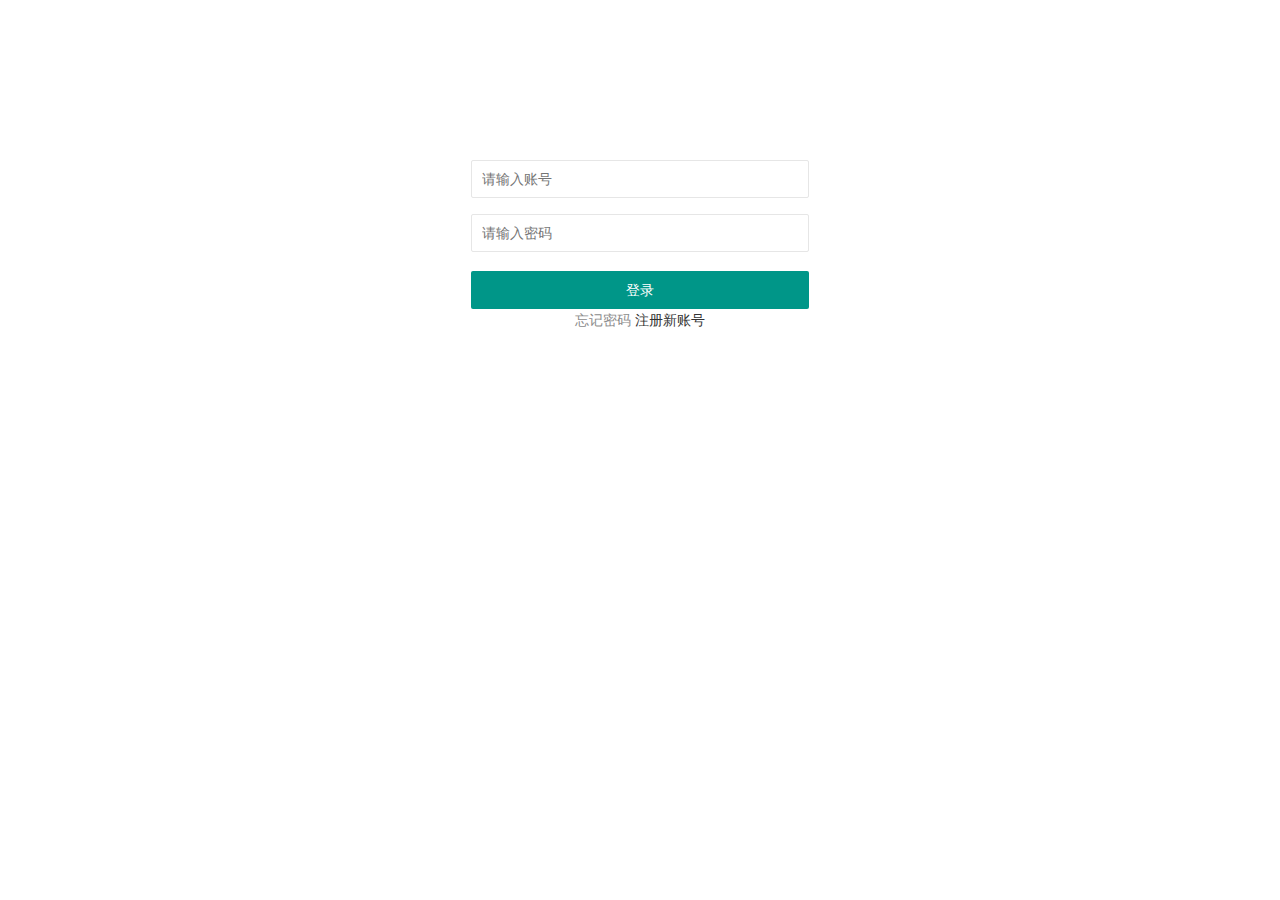
==== login.html @ 696706f9 "第一次" ====
<!DOCTYPE html>
<html>

	<head>
		<meta charset="UTF-8">
		<meta http-equiv="Content-Type" content="text/html; charset=utf-8" />
		<meta name="viewport" content="width=device-width, initial-scale=1.0" />
		<title>登录</title>
		<link rel="stylesheet" type="text/css" href="layui/css/layui.css" />
		<style type="text/css">
			.myform{
				width: 1124px;
				height: auto;
				margin:10rem auto;
				text-align: center;
			}
			.myform input{
				margin:1rem auto 0.2rem;
				width: 30%;
			}
			.forter{
				text-align: center;				
			}
			.forter span{
				color:#8C8C8C
			}
			@media screen and (max-width:970px) {
				.myform{
					width: 100%;
				}
				.myform input{
					width: 70%;
				}
			}
		</style>
	</head>

	<body>
		<div class="myform">
			<form action="" method="post" class="layui-row">
				<input type="text" name="" class="layui-input" placeholder="请输入账号" />
				<input type="password" name="" class="layui-input" placeholder="请输入密码" />
				<input type="submit" class="layui-btn mybtn" value="登录"/>
			</form>
			<div class="forter">
				<span>忘记密码</span>
				<a href="register.html">注册新账号</a>
			</div>			
		</div>				
	</body>
	<script type="text/javascript" src="js/jquery.min.js"></script>
	<!--<script type="text/javascript" src="layui/layui.js"></script>-->
	<script type="text/javascript">
		function go(){
			window.history.back(); 
		}
	</script>
</html>
---- layui/css/layui.css ----
/** layui-v2.2.5 MIT License By https://www.layui.com */
 .layui-inline,img{display:inline-block;vertical-align:middle}h1,h2,h3,h4,h5,h6{font-weight:400}.layui-edge,.layui-header,.layui-inline,.layui-main{position:relative}.layui-btn,.layui-edge,.layui-inline,img{vertical-align:middle}.layui-btn,.layui-disabled,.layui-icon,.layui-unselect{-webkit-user-select:none;-ms-user-select:none;-moz-user-select:none}blockquote,body,button,dd,div,dl,dt,form,h1,h2,h3,h4,h5,h6,input,li,ol,p,pre,td,textarea,th,ul{margin:0;padding:0;-webkit-tap-highlight-color:rgba(0,0,0,0)}a:active,a:hover{outline:0}img{border:none}li{list-style:none}table{border-collapse:collapse;border-spacing:0}h4,h5,h6{font-size:100%}button,input,optgroup,option,select,textarea{font-family:inherit;font-size:inherit;font-style:inherit;font-weight:inherit;outline:0}pre{white-space:pre-wrap;white-space:-moz-pre-wrap;white-space:-pre-wrap;white-space:-o-pre-wrap;word-wrap:break-word}body{line-height:24px;font:14px Helvetica Neue,Helvetica,PingFang SC,\5FAE\8F6F\96C5\9ED1,Tahoma,Arial,sans-serif}hr{height:1px;margin:10px 0;border:0;clear:both}a{color:#333;text-decoration:none}a:hover{color:#777}a cite{font-style:normal;*cursor:pointer}.layui-border-box,.layui-border-box *{box-sizing:border-box}.layui-box,.layui-box *{box-sizing:content-box}.layui-clear{clear:both;*zoom:1}.layui-clear:after{content:'\20';clear:both;*zoom:1;display:block;height:0}.layui-inline{*display:inline;*zoom:1}.layui-edge{display:inline-block;width:0;height:0;border-width:6px;border-style:dashed;border-color:transparent;overflow:hidden}.layui-edge-top{top:-4px;border-bottom-color:#999;border-bottom-style:solid}.layui-edge-right{border-left-color:#999;border-left-style:solid}.layui-edge-bottom{top:2px;border-top-color:#999;border-top-style:solid}.layui-edge-left{border-right-color:#999;border-right-style:solid}.layui-elip{text-overflow:ellipsis;overflow:hidden;white-space:nowrap}.layui-disabled,.layui-disabled:hover{color:#d2d2d2!important;cursor:not-allowed!important}.layui-circle{border-radius:100%}.layui-show{display:block!important}.layui-hide{display:none!important}@font-face{font-family:layui-icon;src:url(../font/iconfont.eot?v=220);src:url(../font/iconfont.eot?v=220#iefix) format('embedded-opentype'),url(../font/iconfont.svg?v=220#iconfont) format('svg'),url(../font/iconfont.woff?v=220) format('woff'),url(../font/iconfont.ttf?v=220) format('truetype')}.layui-icon{font-family:layui-icon!important;font-size:16px;font-style:normal;-webkit-font-smoothing:antialiased;-moz-osx-font-smoothing:grayscale}.layui-icon-duihua:before{content:"\e611"}.layui-icon-shezhi:before{content:"\e614"}.layui-icon-yinshenim:before{content:"\e60f"}.layui-icon-search:before{content:"\e615"}.layui-icon-fenxiang1:before{content:"\e641"}.layui-icon-shezhi1:before{content:"\e620"}.layui-icon-yinqing:before{content:"\e628"}.layui-icon-yuejuancuohao:before{content:"\1006"}.layui-icon-cuo:before{content:"\1007"}.layui-icon-baobiao:before{content:"\e629"}.layui-icon-star:before{content:"\e600"}.layui-icon-yuandian:before{content:"\e617"}.layui-icon-chat:before{content:"\e606"}.layui-icon-logo:before{content:"\e609"}.layui-icon-list:before{content:"\e60a"}.layui-icon-tubiao:before{content:"\e62c"}.layui-icon-right:before{content:"\1005"}.layui-icon-huanfu2:before{content:"\e61b"}.layui-icon-On-line:before{content:"\e610"}.layui-icon-biaoge:before{content:"\e62d"}.layui-icon-youyou:before{content:"\e602"}.layui-icon-zuozuo:before{content:"\e603"}.layui-icon-cart-simple:before{content:"\e698"}.layui-icon-cry:before{content:"\e69c"}.layui-icon-smile:before{content:"\e6af"}.layui-icon-survey:before{content:"\e6b2"}.layui-icon-tree:before{content:"\e62e"}.layui-icon-iconfont17:before{content:"\e62f"}.layui-icon-tianjia:before{content:"\e61f"}.layui-icon-xiazai:before{content:"\e601"}.layui-icon-xuanzemoban48:before{content:"\e630"}.layui-icon-gongju:before{content:"\e631"}.layui-icon-face-surprised:before{content:"\e664"}.layui-icon-bianji:before{content:"\e642"}.layui-icon-speaker:before{content:"\e645"}.layui-icon-xiangxia:before{content:"\e61a"}.layui-icon-wenjian:before{content:"\e621"}.layui-icon-layouts:before{content:"\e632"}.layui-icon-duigou:before{content:"\e618"}.layui-icon-tianjia1:before{content:"\e608"}.layui-icon-yaoyaozhibofanye:before{content:"\e633"}.layui-icon-read:before{content:"\e705"}.layui-icon-404:before{content:"\e61c"}.layui-icon-lunbozutu:before{content:"\e634"}.layui-icon-help:before{content:"\e607"}.layui-icon-daima1:before{content:"\e635"}.layui-icon-jinshui:before{content:"\e636"}.layui-icon-find-fill:before{content:"\e670"}.layui-icon-about:before{content:"\e60b"}.layui-icon-location:before{content:"\e715"}.layui-icon-xiangshang:before{content:"\e619"}.layui-icon-pause:before{content:"\e651"}.layui-icon-riqi:before{content:"\e637"}.layui-icon-uploadfile:before{content:"\e61d"}.layui-icon-delete:before{content:"\e640"}.layui-icon-play:before{content:"\e652"}.layui-icon-top:before{content:"\e604"}.layui-icon-haoyouqingqiu:before{content:"\e612"}.layui-icon-weibiaoti1:before{content:"\e605"}.layui-icon-chuangkou:before{content:"\e638"}.layui-icon-comiisbiaoqing:before{content:"\e60c"}.layui-icon-zhengque:before{content:"\e616"}.layui-icon-dollar:before{content:"\e659"}.layui-icon-iconfontwodehaoyou:before{content:"\e613"}.layui-icon-wenjianxiazai:before{content:"\e61e"}.layui-icon-tupian:before{content:"\e60d"}.layui-icon-lianjie:before{content:"\e64c"}.layui-icon-diamond:before{content:"\e735"}.layui-icon-jilu:before{content:"\e60e"}.layui-icon-liucheng:before{content:"\e622"}.layui-icon-fontstrikethrough:before{content:"\e64f"}.layui-icon-unlink:before{content:"\e64d"}.layui-icon-bianjiwenzi:before{content:"\e639"}.layui-icon-sanjiao:before{content:"\e623"}.layui-icon-danxuankuanghouxuan:before{content:"\e63f"}.layui-icon-danxuankuangxuanzhong:before{content:"\e643"}.layui-icon-juzhongduiqi:before{content:"\e647"}.layui-icon-youduiqi:before{content:"\e648"}.layui-icon-zuoduiqi:before{content:"\e649"}.layui-icon-gongsisvgtubiaozongji22:before{content:"\e626"}.layui-icon-gongsisvgtubiaozongji23:before{content:"\e627"}.layui-icon-refresh-2:before{content:"\1002"}.layui-icon-loading-1:before{content:"\e63e"}.layui-icon-return:before{content:"\e65c"}.layui-icon-jiacu:before{content:"\e62b"}.layui-icon-uploading:before{content:"\e67c"}.layui-icon-liaotianduihuaimgoutong:before{content:"\e63a"}.layui-icon-video:before{content:"\e6ed"}.layui-icon-headset:before{content:"\e6fc"}.layui-icon-wenjianjiafan:before{content:"\e624"}.layui-icon-shouji:before{content:"\e63b"}.layui-icon-tianjia2:before{content:"\e654"}.layui-icon-wenjianjia:before{content:"\e7a0"}.layui-icon-biaoqing:before{content:"\e650"}.layui-icon-html:before{content:"\e64b"}.layui-icon-biaodan:before{content:"\e63c"}.layui-icon-cart:before{content:"\e657"}.layui-icon-camera-fill:before{content:"\e65d"}.layui-icon-25:before{content:"\e62a"}.layui-icon-emwdaima:before{content:"\e64e"}.layui-icon-fire:before{content:"\e756"}.layui-icon-set:before{content:"\e716"}.layui-icon-zitixiahuaxian:before{content:"\e646"}.layui-icon-sanjiao1:before{content:"\e625"}.layui-icon-tips:before{content:"\e702"}.layui-icon-tupian-copy-copy:before{content:"\e64a"}.layui-icon-more-vertical:before{content:"\e671"}.layui-icon-zhuti2:before{content:"\e66c"}.layui-icon-loading:before{content:"\e63d"}.layui-icon-xieti:before{content:"\e644"}.layui-icon-refresh-1:before{content:"\e666"}.layui-icon-rmb:before{content:"\e65e"}.layui-icon-home:before{content:"\e68e"}.layui-icon-user:before{content:"\e770"}.layui-icon-notice:before{content:"\e667"}.layui-icon-voice:before{content:"\e688"}.layui-icon-download:before{content:"\e681"}.layui-icon-snowflake:before{content:"\e6b1"}.layui-icon-yemian1:before{content:"\e655"}.layui-icon-template:before{content:"\e663"}.layui-icon-auz:before{content:"\e672"}.layui-icon-console:before{content:"\e665"}.layui-icon-app:before{content:"\e653"}.layui-icon-xiayiye:before{content:"\e65a"}.layui-icon-website:before{content:"\e7ae"}.layui-icon-xiayiye1:before{content:"\e65b"}.layui-icon-component:before{content:"\e857"}.layui-icon-more:before{content:"\e65f"}.layui-icon-shrink-right:before{content:"\e668"}.layui-icon-spread-left:before{content:"\e66b"}.layui-icon-camera:before{content:"\e660"}.layui-icon-note:before{content:"\e66e"}.layui-icon-refresh:before{content:"\e669"}.layui-icon-nv:before{content:"\e661"}.layui-icon-nan:before{content:"\e662"}.layui-icon-senior:before{content:"\e674"}.layui-icon-theme:before{content:"\e66a"}.layui-icon-tread:before{content:"\e6c5"}.layui-icon-praise:before{content:"\e6c6"}.layui-icon-star-fill:before{content:"\e658"}.layui-icon-template-1:before{content:"\e656"}.layui-icon-loading-2:before{content:"\e66d"}.layui-main{width:1140px;margin:0 auto}.layui-header{z-index:1000;height:60px}.layui-header a:hover{transition:all .5s;-webkit-transition:all .5s}.layui-side{position:fixed;top:0;bottom:0;z-index:999;width:200px;overflow-x:hidden}.layui-side-scroll{width:220px;height:100%;overflow-x:hidden}.layui-body{position:absolute;left:200px;right:0;top:0;bottom:0;z-index:998;width:auto;overflow:hidden;overflow-y:auto;box-sizing:border-box}.layui-layout-body{overflow:hidden}.layui-layout-admin .layui-header{background-color:#23262E}.layui-layout-admin .layui-side{top:60px;width:200px;overflow-x:hidden}.layui-layout-admin .layui-body{top:60px;bottom:44px}.layui-layout-admin .layui-main{width:auto;margin:0 15px}.layui-layout-admin .layui-footer{position:fixed;left:200px;right:0;bottom:0;height:44px;line-height:44px;padding:0 15px;background-color:#eee}.layui-layout-admin .layui-logo{position:absolute;left:0;top:0;width:200px;height:100%;line-height:60px;text-align:center;color:#009688;font-size:16px}.layui-layout-admin .layui-header .layui-nav{background:0 0}.layui-layout-left{position:absolute!important;left:200px;top:0}.layui-layout-right{position:absolute!important;right:0;top:0}.layui-container{position:relative;margin:0 auto;padding:0 15px;box-sizing:border-box}.layui-fluid{position:relative;margin:0 auto;padding:0 15px}.layui-row:after,.layui-row:before{content:'';display:block;clear:both}.layui-col-lg1,.layui-col-lg10,.layui-col-lg11,.layui-col-lg12,.layui-col-lg2,.layui-col-lg3,.layui-col-lg4,.layui-col-lg5,.layui-col-lg6,.layui-col-lg7,.layui-col-lg8,.layui-col-lg9,.layui-col-md1,.layui-col-md10,.layui-col-md11,.layui-col-md12,.layui-col-md2,.layui-col-md3,.layui-col-md4,.layui-col-md5,.layui-col-md6,.layui-col-md7,.layui-col-md8,.layui-col-md9,.layui-col-sm1,.layui-col-sm10,.layui-col-sm11,.layui-col-sm12,.layui-col-sm2,.layui-col-sm3,.layui-col-sm4,.layui-col-sm5,.layui-col-sm6,.layui-col-sm7,.layui-col-sm8,.layui-col-sm9,.layui-col-xs1,.layui-col-xs10,.layui-col-xs11,.layui-col-xs12,.layui-col-xs2,.layui-col-xs3,.layui-col-xs4,.layui-col-xs5,.layui-col-xs6,.layui-col-xs7,.layui-col-xs8,.layui-col-xs9{position:relative;display:block;box-sizing:border-box}.layui-col-xs1,.layui-col-xs10,.layui-col-xs11,.layui-col-xs12,.layui-col-xs2,.layui-col-xs3,.layui-col-xs4,.layui-col-xs5,.layui-col-xs6,.layui-col-xs7,.layui-col-xs8,.layui-col-xs9{float:left}.layui-col-xs1{width:8.33333333%}.layui-col-xs2{width:16.66666667%}.layui-col-xs3{width:25%}.layui-col-xs4{width:33.33333333%}.layui-col-xs5{width:41.66666667%}.layui-col-xs6{width:50%}.layui-col-xs7{width:58.33333333%}.layui-col-xs8{width:66.66666667%}.layui-col-xs9{width:75%}.layui-col-xs10{width:83.33333333%}.layui-col-xs11{width:91.66666667%}.layui-col-xs12{width:100%}.layui-col-xs-offset1{margin-left:8.33333333%}.layui-col-xs-offset2{margin-left:16.66666667%}.layui-col-xs-offset3{margin-left:25%}.layui-col-xs-offset4{margin-left:33.33333333%}.layui-col-xs-offset5{margin-left:41.66666667%}.layui-col-xs-offset6{margin-left:50%}.layui-col-xs-offset7{margin-left:58.33333333%}.layui-col-xs-offset8{margin-left:66.66666667%}.layui-col-xs-offset9{margin-left:75%}.layui-col-xs-offset10{margin-left:83.33333333%}.layui-col-xs-offset11{margin-left:91.66666667%}.layui-col-xs-offset12{margin-left:100%}@media screen and (max-width:768px){.layui-hide-xs{display:none!important}.layui-show-xs-block{display:block!important}.layui-show-xs-inline{display:inline!important}.layui-show-xs-inline-block{display:inline-block!important}}@media screen and (min-width:768px){.layui-container{width:750px}.layui-hide-sm{display:none!important}.layui-show-sm-block{display:block!important}.layui-show-sm-inline{display:inline!important}.layui-show-sm-inline-block{display:inline-block!important}.layui-col-sm1,.layui-col-sm10,.layui-col-sm11,.layui-col-sm12,.layui-col-sm2,.layui-col-sm3,.layui-col-sm4,.layui-col-sm5,.layui-col-sm6,.layui-col-sm7,.layui-col-sm8,.layui-col-sm9{float:left}.layui-col-sm1{width:8.33333333%}.layui-col-sm2{width:16.66666667%}.layui-col-sm3{width:25%}.layui-col-sm4{width:33.33333333%}.layui-col-sm5{width:41.66666667%}.layui-col-sm6{width:50%}.layui-col-sm7{width:58.33333333%}.layui-col-sm8{width:66.66666667%}.layui-col-sm9{width:75%}.layui-col-sm10{width:83.33333333%}.layui-col-sm11{width:91.66666667%}.layui-col-sm12{width:100%}.layui-col-sm-offset1{margin-left:8.33333333%}.layui-col-sm-offset2{margin-left:16.66666667%}.layui-col-sm-offset3{margin-left:25%}.layui-col-sm-offset4{margin-left:33.33333333%}.layui-col-sm-offset5{margin-left:41.66666667%}.layui-col-sm-offset6{margin-left:50%}.layui-col-sm-offset7{margin-left:58.33333333%}.layui-col-sm-offset8{margin-left:66.66666667%}.layui-col-sm-offset9{margin-left:75%}.layui-col-sm-offset10{margin-left:83.33333333%}.layui-col-sm-offset11{margin-left:91.66666667%}.layui-col-sm-offset12{margin-left:100%}}@media screen and (min-width:992px){.layui-container{width:970px}.layui-hide-md{display:none!important}.layui-show-md-block{display:block!important}.layui-show-md-inline{display:inline!important}.layui-show-md-inline-block{display:inline-block!important}.layui-col-md1,.layui-col-md10,.layui-col-md11,.layui-col-md12,.layui-col-md2,.layui-col-md3,.layui-col-md4,.layui-col-md5,.layui-col-md6,.layui-col-md7,.layui-col-md8,.layui-col-md9{float:left}.layui-col-md1{width:8.33333333%}.layui-col-md2{width:16.66666667%}.layui-col-md3{width:25%}.layui-col-md4{width:33.33333333%}.layui-col-md5{width:41.66666667%}.layui-col-md6{width:50%}.layui-col-md7{width:58.33333333%}.layui-col-md8{width:66.66666667%}.layui-col-md9{width:75%}.layui-col-md10{width:83.33333333%}.layui-col-md11{width:91.66666667%}.layui-col-md12{width:100%}.layui-col-md-offset1{margin-left:8.33333333%}.layui-col-md-offset2{margin-left:16.66666667%}.layui-col-md-offset3{margin-left:25%}.layui-col-md-offset4{margin-left:33.33333333%}.layui-col-md-offset5{margin-left:41.66666667%}.layui-col-md-offset6{margin-left:50%}.layui-col-md-offset7{margin-left:58.33333333%}.layui-col-md-offset8{margin-left:66.66666667%}.layui-col-md-offset9{margin-left:75%}.layui-col-md-offset10{margin-left:83.33333333%}.layui-col-md-offset11{margin-left:91.66666667%}.layui-col-md-offset12{margin-left:100%}}@media screen and (min-width:1200px){.layui-container{width:1170px}.layui-hide-lg{display:none!important}.layui-show-lg-block{display:block!important}.layui-show-lg-inline{display:inline!important}.layui-show-lg-inline-block{display:inline-block!important}.layui-col-lg1,.layui-col-lg10,.layui-col-lg11,.layui-col-lg12,.layui-col-lg2,.layui-col-lg3,.layui-col-lg4,.layui-col-lg5,.layui-col-lg6,.layui-col-lg7,.layui-col-lg8,.layui-col-lg9{float:left}.layui-col-lg1{width:8.33333333%}.layui-col-lg2{width:16.66666667%}.layui-col-lg3{width:25%}.layui-col-lg4{width:33.33333333%}.layui-col-lg5{width:41.66666667%}.layui-col-lg6{width:50%}.layui-col-lg7{width:58.33333333%}.layui-col-lg8{width:66.66666667%}.layui-col-lg9{width:75%}.layui-col-lg10{width:83.33333333%}.layui-col-lg11{width:91.66666667%}.layui-col-lg12{width:100%}.layui-col-lg-offset1{margin-left:8.33333333%}.layui-col-lg-offset2{margin-left:16.66666667%}.layui-col-lg-offset3{margin-left:25%}.layui-col-lg-offset4{margin-left:33.33333333%}.layui-col-lg-offset5{margin-left:41.66666667%}.layui-col-lg-offset6{margin-left:50%}.layui-col-lg-offset7{margin-left:58.33333333%}.layui-col-lg-offset8{margin-left:66.66666667%}.layui-col-lg-offset9{margin-left:75%}.layui-col-lg-offset10{margin-left:83.33333333%}.layui-col-lg-offset11{margin-left:91.66666667%}.layui-col-lg-offset12{margin-left:100%}}.layui-col-space1{margin:-.5px}.layui-col-space1>*{padding:.5px}.layui-col-space3{margin:-1.5px}.layui-col-space3>*{padding:1.5px}.layui-col-space5{margin:-2.5px}.layui-col-space5>*{padding:2.5px}.layui-col-space8{margin:-3.5px}.layui-col-space8>*{padding:3.5px}.layui-col-space10{margin:-5px}.layui-col-space10>*{padding:5px}.layui-col-space12{margin:-6px}.layui-col-space12>*{padding:6px}.layui-col-space15{margin:-7.5px}.layui-col-space15>*{padding:7.5px}.layui-col-space18{margin:-9px}.layui-col-space18>*{padding:9px}.layui-col-space20{margin:-10px}.layui-col-space20>*{padding:10px}.layui-col-space22{margin:-11px}.layui-col-space22>*{padding:11px}.layui-col-space25{margin:-12.5px}.layui-col-space25>*{padding:12.5px}.layui-col-space30{margin:-15px}.layui-col-space30>*{padding:15px}.layui-btn,.layui-input,.layui-select,.layui-textarea,.layui-upload-button{outline:0;-webkit-appearance:none;transition:all .3s;-webkit-transition:all .3s;box-sizing:border-box}.layui-elem-quote{margin-bottom:10px;padding:15px;line-height:22px;border-left:5px solid #009688;border-radius:0 2px 2px 0;background-color:#f2f2f2}.layui-quote-nm{border-style:solid;border-width:1px 1px 1px 5px;background:0 0}.layui-elem-field{margin-bottom:10px;padding:0;border-width:1px;border-style:solid}.layui-elem-field legend{margin-left:20px;padding:0 10px;font-size:20px;font-weight:300}.layui-field-title{margin:10px 0 20px;border-width:1px 0 0}.layui-field-box{padding:10px 15px}.layui-field-title .layui-field-box{padding:10px 0}.layui-progress{position:relative;height:6px;border-radius:20px;background-color:#e2e2e2}.layui-progress-bar{position:absolute;left:0;top:0;width:0;max-width:100%;height:6px;border-radius:20px;text-align:right;background-color:#5FB878;transition:all .3s;-webkit-transition:all .3s}.layui-progress-big,.layui-progress-big .layui-progress-bar{height:18px;line-height:18px}.layui-progress-text{position:relative;top:-20px;line-height:18px;font-size:12px;color:#666}.layui-progress-big .layui-progress-text{position:static;padding:0 10px;color:#fff}.layui-collapse{border-width:1px;border-style:solid;border-radius:2px}.layui-colla-content,.layui-colla-item{border-top-width:1px;border-top-style:solid}.layui-colla-item:first-child{border-top:none}.layui-colla-title{position:relative;height:42px;line-height:42px;padding:0 15px 0 35px;color:#333;background-color:#f2f2f2;cursor:pointer;font-size:14px}.layui-colla-content{display:none;padding:10px 15px;line-height:22px;color:#666}.layui-colla-icon{position:absolute;left:15px;top:0;font-size:14px}.layui-card-body,.layui-card-header,.layui-form-label,.layui-form-mid,.layui-form-select,.layui-input-block,.layui-input-inline,.layui-textarea{position:relative}.layui-card{margin-bottom:15px;border-radius:2px;background-color:#fff;box-shadow:0 1px 2px 0 rgba(0,0,0,.05)}.layui-card:last-child{margin-bottom:0}.layui-card-header{height:42px;line-height:42px;padding:0 15px;border-bottom:1px solid #f6f6f6;color:#333;border-radius:2px 2px 0 0;font-size:14px}.layui-bg-black,.layui-bg-blue,.layui-bg-cyan,.layui-bg-green,.layui-bg-orange,.layui-bg-red{color:#fff!important}.layui-card-body{padding:10px 15px;line-height:24px}.layui-card-body .layui-table{margin:5px 0}.layui-card .layui-tab{margin:0}.layui-panel-window{position:relative;padding:15px;border-radius:0;border-top:5px solid #E6E6E6;background-color:#fff}.layui-bg-red{background-color:#FF5722!important}.layui-bg-orange{background-color:#FFB800!important}.layui-bg-green{background-color:#009688!important}.layui-bg-cyan{background-color:#2F4056!important}.layui-bg-blue{background-color:#1E9FFF!important}.layui-bg-black{background-color:#393D49!important}.layui-bg-gray{background-color:#eee!important;color:#666!important}.layui-badge-rim,.layui-colla-content,.layui-colla-item,.layui-collapse,.layui-elem-field,.layui-form-pane .layui-form-item[pane],.layui-form-pane .layui-form-label,.layui-input,.layui-layedit,.layui-layedit-tool,.layui-quote-nm,.layui-select,.layui-tab-bar,.layui-tab-card,.layui-tab-title,.layui-tab-title .layui-this:after,.layui-textarea{border-color:#e6e6e6}.layui-timeline-item:before,hr{background-color:#e6e6e6}.layui-text{line-height:22px;font-size:14px;color:#666}.layui-text h1,.layui-text h2,.layui-text h3{font-weight:500;color:#333}.layui-text h1{font-size:30px}.layui-text h2{font-size:24px}.layui-text h3{font-size:18px}.layui-text a:not(.layui-btn){color:#01AAED}.layui-text a:not(.layui-btn):hover{text-decoration:underline}.layui-text ul{padding:5px 0 5px 15px}.layui-text ul li{margin-top:5px;list-style-type:disc}.layui-text em,.layui-word-aux{color:#999!important;padding:0 5px!important}.layui-btn{display:inline-block;height:38px;line-height:38px;padding:0 18px;background-color:#009688;color:#fff;white-space:nowrap;text-align:center;font-size:14px;border:none;border-radius:2px;cursor:pointer}.layui-btn:hover{opacity:.8;filter:alpha(opacity=80);color:#fff}.layui-btn:active{opacity:1;filter:alpha(opacity=100)}.layui-btn+.layui-btn{margin-left:10px}.layui-btn-container{font-size:0}.layui-btn-container .layui-btn{margin-right:10px;margin-bottom:10px}.layui-btn-container .layui-btn+.layui-btn{margin-left:0}.layui-table .layui-btn-container .layui-btn{margin-bottom:9px}.layui-btn-radius{border-radius:100px}.layui-btn .layui-icon{margin-right:3px;font-size:18px;vertical-align:bottom;vertical-align:middle\9}.layui-btn-primary{border:1px solid #C9C9C9;background-color:#fff;color:#555}.layui-btn-primary:hover{border-color:#009688;color:#333}.layui-btn-normal{background-color:#1E9FFF}.layui-btn-warm{background-color:#FFB800}.layui-btn-danger{background-color:#FF5722}.layui-btn-disabled,.layui-btn-disabled:active,.layui-btn-disabled:hover{border:1px solid #e6e6e6;background-color:#FBFBFB;color:#C9C9C9;cursor:not-allowed;opacity:1}.layui-btn-lg{height:44px;line-height:44px;padding:0 25px;font-size:16px}.layui-btn-sm{height:30px;line-height:30px;padding:0 10px;font-size:12px}.layui-btn-sm i{font-size:16px!important}.layui-btn-xs{height:22px;line-height:22px;padding:0 5px;font-size:12px}.layui-btn-xs i{font-size:14px!important}.layui-btn-group{display:inline-block;vertical-align:middle;font-size:0}.layui-btn-group .layui-btn{margin-left:0!important;margin-right:0!important;border-left:1px solid rgba(255,255,255,.5);border-radius:0}.layui-btn-group .layui-btn-primary{border-left:none}.layui-btn-group .layui-btn-primary:hover{border-color:#C9C9C9;color:#009688}.layui-btn-group .layui-btn:first-child{border-left:none;border-radius:2px 0 0 2px}.layui-btn-group .layui-btn-primary:first-child{border-left:1px solid #c9c9c9}.layui-btn-group .layui-btn:last-child{border-radius:0 2px 2px 0}.layui-btn-group .layui-btn+.layui-btn{margin-left:0}.layui-btn-group+.layui-btn-group{margin-left:10px}.layui-btn-fluid{width:100%}.layui-input,.layui-select,.layui-textarea{height:38px;line-height:1.3;line-height:38px\9;border-width:1px;border-style:solid;background-color:#fff;border-radius:2px}.layui-input::-webkit-input-placeholder,.layui-select::-webkit-input-placeholder,.layui-textarea::-webkit-input-placeholder{line-height:1.3}.layui-input,.layui-textarea{display:block;width:100%;padding-left:10px}.layui-input:hover,.layui-textarea:hover{border-color:#D2D2D2!important}.layui-input:focus,.layui-textarea:focus{border-color:#C9C9C9!important}.layui-textarea{min-height:100px;height:auto;line-height:20px;padding:6px 10px;resize:vertical}.layui-select{padding:0 10px}.layui-form input[type=checkbox],.layui-form input[type=radio],.layui-form select{display:none}.layui-form [lay-ignore]{display:initial}.layui-form-item{margin-bottom:15px;clear:both;*zoom:1}.layui-form-item:after{content:'\20';clear:both;*zoom:1;display:block;height:0}.layui-form-label{float:left;display:block;padding:9px 15px;width:80px;font-weight:400;line-height:20px;text-align:right}.layui-form-label-col{display:block;float:none;padding:9px 0;line-height:20px;text-align:left}.layui-form-item .layui-inline{margin-bottom:5px;margin-right:10px}.layui-input-block{margin-left:110px;min-height:36px}.layui-input-inline{display:inline-block;vertical-align:middle}.layui-form-item .layui-input-inline{float:left;width:190px;margin-right:10px}.layui-form-text .layui-input-inline{width:auto}.layui-form-mid{float:left;display:block;padding:9px 0!important;line-height:20px;margin-right:10px}.layui-form-danger+.layui-form-select .layui-input,.layui-form-danger:focus{border-color:#FF5722!important}.layui-form-select .layui-input{padding-right:30px;cursor:pointer}.layui-form-select .layui-edge{position:absolute;right:10px;top:50%;margin-top:-3px;cursor:pointer;border-width:6px;border-top-color:#c2c2c2;border-top-style:solid;transition:all .3s;-webkit-transition:all .3s}.layui-form-select dl{display:none;position:absolute;left:0;top:42px;padding:5px 0;z-index:999;min-width:100%;border:1px solid #d2d2d2;max-height:300px;overflow-y:auto;background-color:#fff;border-radius:2px;box-shadow:0 2px 4px rgba(0,0,0,.12);box-sizing:border-box}.layui-form-select dl dd,.layui-form-select dl dt{padding:0 10px;line-height:36px;white-space:nowrap;overflow:hidden;text-overflow:ellipsis}.layui-form-select dl dt{font-size:12px;color:#999}.layui-form-select dl dd{cursor:pointer}.layui-form-select dl dd:hover{background-color:#f2f2f2}.layui-form-select .layui-select-group dd{padding-left:20px}.layui-form-select dl dd.layui-select-tips{padding-left:10px!important;color:#999}.layui-form-select dl dd.layui-this{background-color:#5FB878;color:#fff}.layui-form-checkbox,.layui-form-select dl dd.layui-disabled{background-color:#fff}.layui-form-selected dl{display:block}.layui-form-checkbox,.layui-form-checkbox *,.layui-form-switch{display:inline-block;vertical-align:middle}.layui-form-selected .layui-edge{margin-top:-9px;-webkit-transform:rotate(180deg);transform:rotate(180deg);margin-top:-3px\9}:root .layui-form-selected .layui-edge{margin-top:-9px\0/IE9}.layui-form-selectup dl{top:auto;bottom:42px}.layui-select-none{margin:5px 0;text-align:center;color:#999}.layui-select-disabled .layui-disabled{border-color:#eee!important}.layui-select-disabled .layui-edge{border-top-color:#d2d2d2}.layui-form-checkbox{position:relative;height:30px;line-height:28px;margin-right:10px;padding-right:30px;border:1px solid #d2d2d2;cursor:pointer;font-size:0;border-radius:2px;-webkit-transition:.1s linear;transition:.1s linear;box-sizing:border-box}.layui-form-checkbox:hover{border:1px solid #c2c2c2}.layui-form-checkbox span{padding:0 10px;height:100%;font-size:14px;background-color:#d2d2d2;color:#fff;overflow:hidden;white-space:nowrap;text-overflow:ellipsis}.layui-form-checkbox:hover span{background-color:#c2c2c2}.layui-form-checkbox i{position:absolute;right:0;width:30px;color:#fff;font-size:20px;text-align:center}.layui-form-checkbox:hover i{color:#c2c2c2}.layui-form-checked,.layui-form-checked:hover{border-color:#5FB878}.layui-form-checked span,.layui-form-checked:hover span{background-color:#5FB878}.layui-form-checked i,.layui-form-checked:hover i{color:#5FB878}.layui-form-item .layui-form-checkbox{margin-top:4px}.layui-form-checkbox[lay-skin=primary]{height:auto!important;line-height:normal!important;border:none!important;margin-right:0;padding-right:0;background:0 0}.layui-form-checkbox[lay-skin=primary] span{float:right;padding-right:15px;line-height:18px;background:0 0;color:#666}.layui-form-checkbox[lay-skin=primary] i{position:relative;top:0;width:16px;height:16px;line-height:16px;border:1px solid #d2d2d2;font-size:12px;border-radius:2px;background-color:#fff;-webkit-transition:.1s linear;transition:.1s linear}.layui-form-checkbox[lay-skin=primary]:hover i{border-color:#5FB878;color:#fff}.layui-form-checked[lay-skin=primary] i{border-color:#5FB878;background-color:#5FB878;color:#fff}.layui-checkbox-disbaled[lay-skin=primary] span{background:0 0!important;color:#c2c2c2}.layui-checkbox-disbaled[lay-skin=primary]:hover i{border-color:#d2d2d2}.layui-form-item .layui-form-checkbox[lay-skin=primary]{margin-top:10px}.layui-form-switch{position:relative;height:22px;line-height:22px;width:42px;padding:0 5px;margin-top:8px;border:1px solid #d2d2d2;border-radius:20px;cursor:pointer;background-color:#fff;-webkit-transition:.1s linear;transition:.1s linear}.layui-form-switch i{position:absolute;left:5px;top:3px;width:16px;height:16px;border-radius:20px;background-color:#d2d2d2;-webkit-transition:.1s linear;transition:.1s linear}.layui-form-switch em{position:absolute;right:5px;top:0;width:25px;padding:0!important;text-align:center!important;color:#999!important;font-style:normal!important;font-size:12px}.layui-form-onswitch{border-color:#5FB878;background-color:#5FB878}.layui-form-onswitch i{left:32px;background-color:#fff}.layui-form-onswitch em{left:5px;right:auto;color:#fff!important}.layui-checkbox-disbaled{border-color:#e2e2e2!important}.layui-checkbox-disbaled span{background-color:#e2e2e2!important}.layui-checkbox-disbaled:hover i{color:#fff!important}[lay-radio]{display:none}.layui-form-radio,.layui-form-radio *{display:inline-block;vertical-align:middle}.layui-form-radio{line-height:28px;margin:6px 10px 0 0;padding-right:10px;cursor:pointer;font-size:0}.layui-form-radio *{font-size:14px}.layui-form-radio>i{margin-right:8px;font-size:22px;color:#c2c2c2}.layui-form-radio>i:hover,.layui-form-radioed>i{color:#5FB878}.layui-radio-disbaled>i{color:#e2e2e2!important}.layui-form-pane .layui-form-label{width:110px;padding:8px 15px;height:38px;line-height:20px;border-width:1px;border-style:solid;border-radius:2px 0 0 2px;text-align:center;background-color:#FBFBFB;overflow:hidden;white-space:nowrap;text-overflow:ellipsis;box-sizing:border-box}.layui-form-pane .layui-input-inline{margin-left:-1px}.layui-form-pane .layui-input-block{margin-left:110px;left:-1px}.layui-form-pane .layui-input{border-radius:0 2px 2px 0}.layui-form-pane .layui-form-text .layui-form-label{float:none;width:100%;border-radius:2px;box-sizing:border-box;text-align:left}.layui-form-pane .layui-form-text .layui-input-inline{display:block;margin:0;top:-1px;clear:both}.layui-form-pane .layui-form-text .layui-input-block{margin:0;left:0;top:-1px}.layui-form-pane .layui-form-text .layui-textarea{min-height:100px;border-radius:0 0 2px 2px}.layui-form-pane .layui-form-checkbox{margin:4px 0 4px 10px}.layui-form-pane .layui-form-radio,.layui-form-pane .layui-form-switch{margin-top:6px;margin-left:10px}.layui-form-pane .layui-form-item[pane]{position:relative;border-width:1px;border-style:solid}.layui-form-pane .layui-form-item[pane] .layui-form-label{position:absolute;left:0;top:0;height:100%;border-width:0 1px 0 0}.layui-form-pane .layui-form-item[pane] .layui-input-inline{margin-left:110px}@media screen and (max-width:450px){.layui-form-item .layui-form-label{text-overflow:ellipsis;overflow:hidden;white-space:nowrap}.layui-form-item .layui-inline{display:block;margin-right:0;margin-bottom:20px;clear:both}.layui-form-item .layui-inline:after{content:'\20';clear:both;display:block;height:0}.layui-form-item .layui-input-inline{display:block;float:none;left:-3px;width:auto;margin:0 0 10px 112px}.layui-form-item .layui-input-inline+.layui-form-mid{margin-left:110px;top:-5px;padding:0}.layui-form-item .layui-form-checkbox{margin-right:5px;margin-bottom:5px}}.layui-layedit{border-width:1px;border-style:solid;border-radius:2px}.layui-layedit-tool{padding:3px 5px;border-bottom-width:1px;border-bottom-style:solid;font-size:0}.layedit-tool-fixed{position:fixed;top:0;border-top:1px solid #e2e2e2}.layui-layedit-tool .layedit-tool-mid,.layui-layedit-tool .layui-icon{display:inline-block;vertical-align:middle;text-align:center;font-size:14px}.layui-layedit-tool .layui-icon{position:relative;width:32px;height:30px;line-height:30px;margin:3px 5px;color:#777;cursor:pointer;border-radius:2px}.layui-layedit-tool .layui-icon:hover{color:#393D49}.layui-layedit-tool .layui-icon:active{color:#000}.layui-layedit-tool .layedit-tool-active{background-color:#e2e2e2;color:#000}.layui-layedit-tool .layui-disabled,.layui-layedit-tool .layui-disabled:hover{color:#d2d2d2;cursor:not-allowed}.layui-layedit-tool .layedit-tool-mid{width:1px;height:18px;margin:0 10px;background-color:#d2d2d2}.layedit-tool-html{width:50px!important;font-size:30px!important}.layedit-tool-b,.layedit-tool-code,.layedit-tool-help{font-size:16px!important}.layedit-tool-d,.layedit-tool-face,.layedit-tool-image,.layedit-tool-unlink{font-size:18px!important}.layedit-tool-image input{position:absolute;font-size:0;left:0;top:0;width:100%;height:100%;opacity:.01;filter:Alpha(opacity=1);cursor:pointer}.layui-layedit-iframe iframe{display:block;width:100%}#LAY_layedit_code{overflow:hidden}.layui-laypage{display:inline-block;*display:inline;*zoom:1;vertical-align:middle;margin:10px 0;font-size:0}.layui-laypage>a:first-child,.layui-laypage>a:first-child em{border-radius:2px 0 0 2px}.layui-laypage>a:last-child,.layui-laypage>a:last-child em{border-radius:0 2px 2px 0}.layui-laypage>:first-child{margin-left:0!important}.layui-laypage>:last-child{margin-right:0!important}.layui-laypage a,.layui-laypage button,.layui-laypage input,.layui-laypage select,.layui-laypage span{border:1px solid #e2e2e2}.layui-laypage a,.layui-laypage span{display:inline-block;*display:inline;*zoom:1;vertical-align:middle;padding:0 15px;height:28px;line-height:28px;margin:0 -1px 5px 0;background-color:#fff;color:#333;font-size:12px}.layui-laypage a:hover{color:#009688}.layui-laypage em{font-style:normal}.layui-laypage .layui-laypage-spr{color:#999;font-weight:700}.layui-laypage a{text-decoration:none}.layui-laypage .layui-laypage-curr{position:relative}.layui-laypage .layui-laypage-curr em{position:relative;color:#fff}.layui-laypage .layui-laypage-curr .layui-laypage-em{position:absolute;left:-1px;top:-1px;padding:1px;width:100%;height:100%;background-color:#009688}.layui-laypage-em{border-radius:2px}.layui-laypage-next em,.layui-laypage-prev em{font-family:Sim sun;font-size:16px}.layui-laypage .layui-laypage-count,.layui-laypage .layui-laypage-limits,.layui-laypage .layui-laypage-skip{margin-left:10px;margin-right:10px;padding:0;border:none}.layui-laypage .layui-laypage-limits{vertical-align:top}.layui-laypage select{height:22px;padding:3px;border-radius:2px;cursor:pointer}.layui-laypage .layui-laypage-skip{height:30px;line-height:30px;color:#999}.layui-laypage button,.layui-laypage input{height:30px;line-height:30px;border-radius:2px;vertical-align:top;background-color:#fff;box-sizing:border-box}.layui-laypage input{display:inline-block;width:40px;margin:0 10px;padding:0 3px;text-align:center}.layui-laypage input:focus,.layui-laypage select:focus{border-color:#009688!important}.layui-laypage button{margin-left:10px;padding:0 10px;cursor:pointer}.layui-table,.layui-table-view{margin:10px 0}.layui-flow-more{margin:10px 0;text-align:center;color:#999;font-size:14px}.layui-flow-more a{height:32px;line-height:32px}.layui-flow-more a *{display:inline-block;vertical-align:top}.layui-flow-more a cite{padding:0 20px;border-radius:3px;background-color:#eee;color:#333;font-style:normal}.layui-flow-more a cite:hover{opacity:.8}.layui-flow-more a i{font-size:30px;color:#737383}.layui-table{width:100%;background-color:#fff;color:#666}.layui-table tr{transition:all .3s;-webkit-transition:all .3s}.layui-table th{text-align:left;font-weight:400}.layui-table tbody tr:hover,.layui-table thead tr,.layui-table-click,.layui-table-header,.layui-table-hover,.layui-table-mend,.layui-table-patch,.layui-table-tool,.layui-table[lay-even] tr:nth-child(even){background-color:#f2f2f2}.layui-table td,.layui-table th,.layui-table-fixed-r,.layui-table-header,.layui-table-page,.layui-table-tips-main,.layui-table-tool,.layui-table-view,.layui-table[lay-skin=line],.layui-table[lay-skin=row]{border-width:1px;border-style:solid;border-color:#e6e6e6}.layui-table td,.layui-table th{position:relative;padding:9px 15px;min-height:20px;line-height:20px;font-size:14px}.layui-table[lay-skin=line] td,.layui-table[lay-skin=line] th{border-width:0 0 1px}.layui-table[lay-skin=row] td,.layui-table[lay-skin=row] th{border-width:0 1px 0 0}.layui-table[lay-skin=nob] td,.layui-table[lay-skin=nob] th{border:none}.layui-table img{max-width:100px}.layui-table[lay-size=lg] td,.layui-table[lay-size=lg] th{padding:15px 30px}.layui-table-view .layui-table[lay-size=lg] .layui-table-cell{height:40px;line-height:40px}.layui-table[lay-size=sm] td,.layui-table[lay-size=sm] th{font-size:12px;padding:5px 10px}.layui-table-view .layui-table[lay-size=sm] .layui-table-cell{height:20px;line-height:20px}.layui-table[lay-data]{display:none}.layui-table-box,.layui-table-view{position:relative;overflow:hidden}.layui-table-view .layui-table{position:relative;width:auto;margin:0}.layui-table-body,.layui-table-header .layui-table,.layui-table-page{margin-bottom:-1px}.layui-table-view .layui-table[lay-skin=line]{border-width:0 1px 0 0}.layui-table-view .layui-table[lay-skin=row]{border-width:0 0 1px}.layui-table-view .layui-table td,.layui-table-view .layui-table th{padding:5px 0;border-top:none;border-left:none}.layui-table-view .layui-table td{cursor:default}.layui-table-view .layui-form-checkbox[lay-skin=primary] i{width:18px;height:18px}.layui-table-header{border-width:0 0 1px;overflow:hidden}.layui-table-sort{width:10px;height:20px;margin-left:5px;cursor:pointer!important}.layui-table-sort .layui-edge{position:absolute;left:5px;border-width:5px}.layui-table-sort .layui-table-sort-asc{top:4px;border-top:none;border-bottom-style:solid;border-bottom-color:#b2b2b2}.layui-table-sort .layui-table-sort-asc:hover{border-bottom-color:#666}.layui-table-sort .layui-table-sort-desc{bottom:4px;border-bottom:none;border-top-style:solid;border-top-color:#b2b2b2}.layui-table-sort .layui-table-sort-desc:hover{border-top-color:#666}.layui-table-sort[lay-sort=asc] .layui-table-sort-asc{border-bottom-color:#000}.layui-table-sort[lay-sort=desc] .layui-table-sort-desc{border-top-color:#000}.layui-table-cell{height:28px;line-height:28px;padding:0 15px;position:relative;overflow:hidden;text-overflow:ellipsis;white-space:nowrap;box-sizing:border-box}.layui-table-cell .layui-form-checkbox[lay-skin=primary]{top:-1px;vertical-align:middle}.layui-table-cell .layui-table-link{color:#01AAED}.laytable-cell-checkbox,.laytable-cell-numbers,.laytable-cell-space{padding:0;text-align:center}.layui-table-body{position:relative;overflow:auto;margin-right:-1px}.layui-table-body .layui-none{line-height:40px;text-align:center;color:#999}.layui-table-fixed{position:absolute;left:0;top:0}.layui-table-fixed .layui-table-body{overflow:hidden}.layui-table-fixed-l{box-shadow:0 -1px 8px rgba(0,0,0,.08)}.layui-table-fixed-r{left:auto;right:-1px;border-width:0 0 0 1px;box-shadow:-1px 0 8px rgba(0,0,0,.08)}.layui-table-fixed-r .layui-table-header{position:relative;overflow:visible}.layui-table-mend{position:absolute;right:-49px;top:0;height:100%;width:50px}.layui-table-tool{position:relative;width:100%;height:50px;line-height:30px;padding:10px 15px;border-width:0 0 1px}.layui-table-page{position:relative;width:100%;padding:7px 7px 0;border-width:1px 0 0;height:41px;font-size:12px}.layui-table-page>div{height:26px}.layui-table-page .layui-laypage{margin:0}.layui-table-page .layui-laypage a,.layui-table-page .layui-laypage span{height:26px;line-height:26px;margin-bottom:10px;border:none;background:0 0}.layui-table-page .layui-laypage a,.layui-table-page .layui-laypage span.layui-laypage-curr{padding:0 12px}.layui-table-page .layui-laypage span{margin-left:0;padding:0}.layui-table-page .layui-laypage .layui-laypage-prev{margin-left:-7px!important}.layui-table-page .layui-laypage .layui-laypage-curr .layui-laypage-em{left:0;top:0;padding:0}.layui-table-page .layui-laypage button,.layui-table-page .layui-laypage input{height:26px;line-height:26px}.layui-table-page .layui-laypage input{width:40px}.layui-table-page .layui-laypage button{padding:0 10px}.layui-table-page select{height:18px}.layui-table-view select[lay-ignore]{display:inline-block}.layui-table-patch .layui-table-cell{padding:0;width:30px}.layui-table-edit{position:absolute;left:0;top:0;width:100%;height:100%;padding:0 14px 1px;border-radius:0;box-shadow:1px 1px 20px rgba(0,0,0,.15)}.layui-table-edit:focus{border-color:#5FB878!important}select.layui-table-edit{padding:0 0 0 10px;border-color:#C9C9C9}.layui-table-view .layui-form-checkbox,.layui-table-view .layui-form-radio,.layui-table-view .layui-form-switch{top:0;margin:0;box-sizing:content-box}.layui-table-view .layui-form-checkbox{top:-1px;height:26px;line-height:26px}body .layui-table-tips .layui-layer-content{background:0 0;padding:0;box-shadow:0 1px 6px rgba(0,0,0,.1)}.layui-table-tips-main{margin:-44px 0 0 -1px;max-height:150px;padding:8px 15px;font-size:14px;overflow-y:scroll;background-color:#fff;color:#333}.layui-code,.layui-upload-list{margin:10px 0}.layui-table-tips-c{position:absolute;right:-3px;top:-12px;width:18px;height:18px;padding:3px;text-align:center;font-weight:700;border-radius:100%;font-size:14px;cursor:pointer;background-color:#666}.layui-table-tips-c:hover{background-color:#999}.layui-upload-file{display:none!important;opacity:.01;filter:Alpha(opacity=1)}.layui-upload-drag,.layui-upload-form,.layui-upload-wrap{display:inline-block}.layui-upload-choose{padding:0 10px;color:#999}.layui-upload-drag{position:relative;padding:30px;border:1px dashed #e2e2e2;background-color:#fff;text-align:center;cursor:pointer;color:#999}.layui-upload-drag .layui-icon{font-size:50px;color:#009688}.layui-upload-drag[lay-over]{border-color:#009688}.layui-upload-iframe{position:absolute;width:0;height:0;border:0;visibility:hidden}.layui-upload-wrap{position:relative;vertical-align:middle}.layui-upload-wrap .layui-upload-file{display:block!important;position:absolute;left:0;top:0;z-index:10;font-size:100px;width:100%;height:100%;opacity:.01;filter:Alpha(opacity=1);cursor:pointer}.layui-code{position:relative;padding:15px;line-height:20px;border:1px solid #ddd;border-left-width:6px;background-color:#F2F2F2;color:#333;font-family:Courier New;font-size:12px}.layui-tree{line-height:26px}.layui-tree li{text-overflow:ellipsis;overflow:hidden;white-space:nowrap}.layui-tree li .layui-tree-spread,.layui-tree li a{display:inline-block;vertical-align:top;height:26px;*display:inline;*zoom:1;cursor:pointer}.layui-tree li a{font-size:0}.layui-tree li a i{font-size:16px}.layui-tree li a cite{padding:0 6px;font-size:14px;font-style:normal}.layui-tree li i{padding-left:6px;color:#333;-moz-user-select:none}.layui-tree li .layui-tree-check{font-size:13px}.layui-tree li .layui-tree-check:hover{color:#009E94}.layui-tree li ul{display:none;margin-left:20px}.layui-tree li .layui-tree-enter{line-height:24px;border:1px dotted #000}.layui-tree-drag{display:none;position:absolute;left:-666px;top:-666px;background-color:#f2f2f2;padding:5px 10px;border:1px dotted #000;white-space:nowrap}.layui-tree-drag i{padding-right:5px}.layui-nav{position:relative;padding:0 20px;background-color:#393D49;color:#fff;border-radius:2px;font-size:0;box-sizing:border-box}.layui-nav *{font-size:14px}.layui-nav .layui-nav-item{position:relative;display:inline-block;*display:inline;*zoom:1;vertical-align:middle;line-height:60px}.layui-nav .layui-nav-item a{display:block;padding:0 20px;color:#fff;color:rgba(255,255,255,.7);transition:all .3s;-webkit-transition:all .3s}.layui-nav .layui-this:after,.layui-nav-bar,.layui-nav-tree .layui-nav-itemed:after{position:absolute;left:0;top:0;width:0;height:5px;background-color:#5FB878;transition:all .2s;-webkit-transition:all .2s}.layui-nav-bar{z-index:1000}.layui-nav .layui-nav-item a:hover,.layui-nav .layui-this a{color:#fff}.layui-nav .layui-this:after{content:'';top:auto;bottom:0;width:100%}.layui-nav-img{width:30px;height:30px;margin-right:10px;border-radius:50%}.layui-nav .layui-nav-more{content:'';width:0;height:0;border-style:solid dashed dashed;border-color:#fff transparent transparent;overflow:hidden;cursor:pointer;transition:all .2s;-webkit-transition:all .2s;position:absolute;top:50%;right:3px;margin-top:-3px;border-width:6px;border-top-color:rgba(255,255,255,.7)}.layui-nav .layui-nav-mored,.layui-nav-itemed .layui-nav-more{margin-top:-9px;border-style:dashed dashed solid;border-color:transparent transparent #fff}.layui-nav-child{display:none;position:absolute;left:0;top:65px;min-width:100%;line-height:36px;padding:5px 0;box-shadow:0 2px 4px rgba(0,0,0,.12);border:1px solid #d2d2d2;background-color:#fff;z-index:100;border-radius:2px;white-space:nowrap}.layui-nav .layui-nav-child a{color:#333}.layui-nav .layui-nav-child a:hover{background-color:#f2f2f2;color:#000}.layui-nav-child dd{position:relative}.layui-nav .layui-nav-child dd.layui-this a,.layui-nav-child dd.layui-this{background-color:#5FB878;color:#fff}.layui-nav-child dd.layui-this:after{display:none}.layui-nav-tree{width:200px;padding:0}.layui-nav-tree .layui-nav-item{display:block;width:100%;line-height:45px}.layui-nav-tree .layui-nav-item a{height:45px;line-height:45px;text-overflow:ellipsis;overflow:hidden;white-space:nowrap}.layui-nav-tree .layui-nav-item a:hover{background-color:#4E5465}.layui-nav-tree .layui-nav-bar{width:5px;height:0;background-color:#009688}.layui-nav-tree .layui-nav-child dd.layui-this,.layui-nav-tree .layui-nav-child dd.layui-this a,.layui-nav-tree .layui-this,.layui-nav-tree .layui-this>a,.layui-nav-tree .layui-this>a:hover{background-color:#009688;color:#fff}.layui-nav-tree .layui-this:after{display:none}.layui-nav-itemed>a,.layui-nav-tree .layui-nav-title a,.layui-nav-tree .layui-nav-title a:hover{color:#fff!important}.layui-nav-tree .layui-nav-child{position:relative;z-index:0;top:0;border:none;box-shadow:none}.layui-nav-tree .layui-nav-child a{height:40px;line-height:40px;color:#fff;color:rgba(255,255,255,.7)}.layui-nav-tree .layui-nav-child,.layui-nav-tree .layui-nav-child a:hover{background:0 0;color:#fff}.layui-nav-tree .layui-nav-more{top:20px;right:10px;margin:0}.layui-nav-itemed .layui-nav-more{top:14px}.layui-nav-itemed .layui-nav-child{display:block;padding:0;background-color:rgba(0,0,0,.3)!important}.layui-nav-side{position:fixed;top:0;bottom:0;left:0;overflow-x:hidden;z-index:999}.layui-bg-blue .layui-nav-bar,.layui-bg-blue .layui-nav-itemed:after,.layui-bg-blue .layui-this:after{background-color:#93D1FF}.layui-bg-blue .layui-nav-child dd.layui-this{background-color:#1E9FFF}.layui-bg-blue .layui-nav-itemed>a,.layui-nav-tree.layui-bg-blue .layui-nav-title a,.layui-nav-tree.layui-bg-blue .layui-nav-title a:hover{background-color:#007DDB!important}.layui-breadcrumb{visibility:hidden;font-size:0}.layui-breadcrumb>*{font-size:14px}.layui-breadcrumb a{color:#999!important}.layui-breadcrumb a:hover{color:#5FB878!important}.layui-breadcrumb a cite{color:#666;font-style:normal}.layui-breadcrumb span[lay-separator]{margin:0 10px;color:#999}.layui-tab{margin:10px 0;text-align:left!important}.layui-tab[overflow]>.layui-tab-title{overflow:hidden}.layui-tab-title{position:relative;left:0;height:40px;white-space:nowrap;font-size:0;border-bottom-width:1px;border-bottom-style:solid;transition:all .2s;-webkit-transition:all .2s}.layui-tab-title li{display:inline-block;*display:inline;*zoom:1;vertical-align:middle;font-size:14px;transition:all .2s;-webkit-transition:all .2s;position:relative;line-height:40px;min-width:65px;padding:0 15px;text-align:center;cursor:pointer}.layui-tab-title li a{display:block}.layui-tab-title .layui-this{color:#000}.layui-tab-title .layui-this:after{position:absolute;left:0;top:0;content:'';width:100%;height:41px;border-width:1px;border-style:solid;border-bottom-color:#fff;border-radius:2px 2px 0 0;box-sizing:border-box;pointer-events:none}.layui-tab-bar{position:absolute;right:0;top:0;z-index:10;width:30px;height:39px;line-height:39px;border-width:1px;border-style:solid;border-radius:2px;text-align:center;background-color:#fff;cursor:pointer}.layui-tab-bar .layui-icon{position:relative;display:inline-block;top:3px;transition:all .3s;-webkit-transition:all .3s}.layui-tab-item{display:none}.layui-tab-more{padding-right:30px;height:auto!important;white-space:normal!important}.layui-tab-more li.layui-this:after{border-bottom-color:#e2e2e2;border-radius:2px}.layui-tab-more .layui-tab-bar .layui-icon{top:-2px;top:3px\9;-webkit-transform:rotate(180deg);transform:rotate(180deg)}:root .layui-tab-more .layui-tab-bar .layui-icon{top:-2px\0/IE9}.layui-tab-content{padding:10px}.layui-tab-title li .layui-tab-close{position:relative;display:inline-block;width:18px;height:18px;line-height:20px;margin-left:8px;top:1px;text-align:center;font-size:14px;color:#c2c2c2;transition:all .2s;-webkit-transition:all .2s}.layui-tab-title li .layui-tab-close:hover{border-radius:2px;background-color:#FF5722;color:#fff}.layui-tab-brief>.layui-tab-title .layui-this{color:#009688}.layui-tab-brief>.layui-tab-more li.layui-this:after,.layui-tab-brief>.layui-tab-title .layui-this:after{border:none;border-radius:0;border-bottom:2px solid #5FB878}.layui-tab-brief[overflow]>.layui-tab-title .layui-this:after{top:-1px}.layui-tab-card{border-width:1px;border-style:solid;border-radius:2px;box-shadow:0 2px 5px 0 rgba(0,0,0,.1)}.layui-tab-card>.layui-tab-title{background-color:#f2f2f2}.layui-tab-card>.layui-tab-title li{margin-right:-1px;margin-left:-1px}.layui-tab-card>.layui-tab-title .layui-this{background-color:#fff}.layui-tab-card>.layui-tab-title .layui-this:after{border-top:none;border-width:1px;border-bottom-color:#fff}.layui-tab-card>.layui-tab-title .layui-tab-bar{height:40px;line-height:40px;border-radius:0;border-top:none;border-right:none}.layui-tab-card>.layui-tab-more .layui-this{background:0 0;color:#5FB878}.layui-tab-card>.layui-tab-more .layui-this:after{border:none}.layui-timeline{padding-left:5px}.layui-timeline-item{position:relative;padding-bottom:20px}.layui-timeline-axis{position:absolute;left:-5px;top:0;z-index:10;width:20px;height:20px;line-height:20px;background-color:#fff;color:#5FB878;border-radius:50%;text-align:center;cursor:pointer}.layui-timeline-axis:hover{color:#FF5722}.layui-timeline-item:before{content:'';position:absolute;left:5px;top:0;z-index:0;width:1px;height:100%}.layui-timeline-item:last-child:before{display:none}.layui-timeline-item:first-child:before{display:block}.layui-timeline-content{padding-left:25px}.layui-timeline-title{position:relative;margin-bottom:10px}.layui-badge,.layui-badge-dot,.layui-badge-rim{position:relative;display:inline-block;padding:0 6px;font-size:12px;text-align:center;background-color:#FF5722;color:#fff;border-radius:2px}.layui-badge{height:18px;line-height:18px}.layui-badge-dot{width:8px;height:8px;padding:0;border-radius:50%}.layui-badge-rim{height:18px;line-height:18px;border-width:1px;border-style:solid;background-color:#fff;color:#666}.layui-btn .layui-badge,.layui-btn .layui-badge-dot{margin-left:5px}.layui-nav .layui-badge,.layui-nav .layui-badge-dot{position:absolute;top:50%;margin:-8px 6px 0}.layui-tab-title .layui-badge,.layui-tab-title .layui-badge-dot{left:5px;top:-2px}.layui-carousel{position:relative;left:0;top:0;background-color:#f8f8f8}.layui-carousel>[carousel-item]{position:relative;width:100%;height:100%;overflow:hidden}.layui-carousel>[carousel-item]:before{position:absolute;content:'\e63d';left:50%;top:50%;width:100px;line-height:20px;margin:-10px 0 0 -50px;text-align:center;color:#c2c2c2;font-family:layui-icon!important;font-size:30px;font-style:normal;-webkit-font-smoothing:antialiased;-moz-osx-font-smoothing:grayscale}.layui-carousel>[carousel-item]>*{display:none;position:absolute;left:0;top:0;width:100%;height:100%;background-color:#f8f8f8;transition-duration:.3s;-webkit-transition-duration:.3s}.layui-carousel-updown>*{-webkit-transition:.3s ease-in-out up;transition:.3s ease-in-out up}.layui-carousel-arrow{display:none\9;opacity:0;position:absolute;left:10px;top:50%;margin-top:-18px;width:36px;height:36px;line-height:36px;text-align:center;font-size:20px;border:0;border-radius:50%;background-color:rgba(0,0,0,.2);color:#fff;-webkit-transition-duration:.3s;transition-duration:.3s;cursor:pointer}.layui-carousel-arrow[lay-type=add]{left:auto!important;right:10px}.layui-carousel:hover .layui-carousel-arrow[lay-type=add],.layui-carousel[lay-arrow=always] .layui-carousel-arrow[lay-type=add]{right:20px}.layui-carousel[lay-arrow=always] .layui-carousel-arrow{opacity:1;left:20px}.layui-carousel[lay-arrow=none] .layui-carousel-arrow{display:none}.layui-carousel-arrow:hover,.layui-carousel-ind ul:hover{background-color:rgba(0,0,0,.35)}.layui-carousel:hover .layui-carousel-arrow{display:block\9;opacity:1;left:20px}.layui-carousel-ind{position:relative;top:-35px;width:100%;line-height:0!important;text-align:center;font-size:0}.layui-carousel[lay-indicator=outside]{margin-bottom:30px}.layui-carousel[lay-indicator=outside] .layui-carousel-ind{top:10px}.layui-carousel[lay-indicator=outside] .layui-carousel-ind ul{background-color:rgba(0,0,0,.5)}.layui-carousel[lay-indicator=none] .layui-carousel-ind{display:none}.layui-carousel-ind ul{display:inline-block;padding:5px;background-color:rgba(0,0,0,.2);border-radius:10px;-webkit-transition-duration:.3s;transition-duration:.3s}.layui-carousel-ind li{display:inline-block;width:10px;height:10px;margin:0 3px;font-size:14px;background-color:#e2e2e2;background-color:rgba(255,255,255,.5);border-radius:50%;cursor:pointer;-webkit-transition-duration:.3s;transition-duration:.3s}.layui-carousel-ind li:hover{background-color:rgba(255,255,255,.7)}.layui-carousel-ind li.layui-this{background-color:#fff}.layui-carousel>[carousel-item]>.layui-carousel-next,.layui-carousel>[carousel-item]>.layui-carousel-prev,.layui-carousel>[carousel-item]>.layui-this{display:block}.layui-carousel>[carousel-item]>.layui-this{left:0}.layui-carousel>[carousel-item]>.layui-carousel-prev{left:-100%}.layui-carousel>[carousel-item]>.layui-carousel-next{left:100%}.layui-carousel>[carousel-item]>.layui-carousel-next.layui-carousel-left,.layui-carousel>[carousel-item]>.layui-carousel-prev.layui-carousel-right{left:0}.layui-carousel>[carousel-item]>.layui-this.layui-carousel-left{left:-100%}.layui-carousel>[carousel-item]>.layui-this.layui-carousel-right{left:100%}.layui-carousel[lay-anim=updown] .layui-carousel-arrow{left:50%!important;top:20px;margin:0 0 0 -18px}.layui-carousel[lay-anim=updown]>[carousel-item]>*,.layui-carousel[lay-anim=fade]>[carousel-item]>*{left:0!important}.layui-carousel[lay-anim=updown] .layui-carousel-arrow[lay-type=add]{top:auto!important;bottom:20px}.layui-carousel[lay-anim=updown] .layui-carousel-ind{position:absolute;top:50%;right:20px;width:auto;height:auto}.layui-carousel[lay-anim=updown] .layui-carousel-ind ul{padding:3px 5px}.layui-carousel[lay-anim=updown] .layui-carousel-ind li{display:block;margin:6px 0}.layui-carousel[lay-anim=updown]>[carousel-item]>.layui-this{top:0}.layui-carousel[lay-anim=updown]>[carousel-item]>.layui-carousel-prev{top:-100%}.layui-carousel[lay-anim=updown]>[carousel-item]>.layui-carousel-next{top:100%}.layui-carousel[lay-anim=updown]>[carousel-item]>.layui-carousel-next.layui-carousel-left,.layui-carousel[lay-anim=updown]>[carousel-item]>.layui-carousel-prev.layui-carousel-right{top:0}.layui-carousel[lay-anim=updown]>[carousel-item]>.layui-this.layui-carousel-left{top:-100%}.layui-carousel[lay-anim=updown]>[carousel-item]>.layui-this.layui-carousel-right{top:100%}.layui-carousel[lay-anim=fade]>[carousel-item]>.layui-carousel-next,.layui-carousel[lay-anim=fade]>[carousel-item]>.layui-carousel-prev{opacity:0}.layui-carousel[lay-anim=fade]>[carousel-item]>.layui-carousel-next.layui-carousel-left,.layui-carousel[lay-anim=fade]>[carousel-item]>.layui-carousel-prev.layui-carousel-right{opacity:1}.layui-carousel[lay-anim=fade]>[carousel-item]>.layui-this.layui-carousel-left,.layui-carousel[lay-anim=fade]>[carousel-item]>.layui-this.layui-carousel-right{opacity:0}.layui-fixbar{position:fixed;right:15px;bottom:15px;z-index:9999}.layui-fixbar li{width:50px;height:50px;line-height:50px;margin-bottom:1px;text-align:center;cursor:pointer;font-size:30px;background-color:#9F9F9F;color:#fff;border-radius:2px;opacity:.95}.layui-fixbar li:hover{opacity:.85}.layui-fixbar li:active{opacity:1}.layui-fixbar .layui-fixbar-top{display:none;font-size:40px}body .layui-util-face{border:none;background:0 0}body .layui-util-face .layui-layer-content{padding:0;background-color:#fff;color:#666;box-shadow:none}.layui-util-face .layui-layer-TipsG{display:none}.layui-util-face ul{position:relative;width:372px;padding:10px;border:1px solid #D9D9D9;background-color:#fff;box-shadow:0 0 20px rgba(0,0,0,.2)}.layui-util-face ul li{cursor:pointer;float:left;border:1px solid #e8e8e8;height:22px;width:26px;overflow:hidden;margin:-1px 0 0 -1px;padding:4px 2px;text-align:center}.layui-util-face ul li:hover{position:relative;z-index:2;border:1px solid #eb7350;background:#fff9ec}.layui-anim{-webkit-animation-duration:.3s;animation-duration:.3s;-webkit-animation-fill-mode:both;animation-fill-mode:both}.layui-anim.layui-icon{display:inline-block}.layui-anim-loop{-webkit-animation-iteration-count:infinite;animation-iteration-count:infinite}@-webkit-keyframes layui-rotate{from{-webkit-transform:rotate(0)}to{-webkit-transform:rotate(360deg)}}@keyframes layui-rotate{from{transform:rotate(0)}to{transform:rotate(360deg)}}.layui-anim-rotate{-webkit-animation-name:layui-rotate;animation-name:layui-rotate;-webkit-animation-duration:1s;animation-duration:1s;-webkit-animation-timing-function:linear;animation-timing-function:linear}@-webkit-keyframes layui-up{from{-webkit-transform:translate3d(0,100%,0);opacity:.3}to{-webkit-transform:translate3d(0,0,0);opacity:1}}@keyframes layui-up{from{transform:translate3d(0,100%,0);opacity:.3}to{transform:translate3d(0,0,0);opacity:1}}.layui-anim-up{-webkit-animation-name:layui-up;animation-name:layui-up}@-webkit-keyframes layui-upbit{from{-webkit-transform:translate3d(0,30px,0);opacity:.3}to{-webkit-transform:translate3d(0,0,0);opacity:1}}@keyframes layui-upbit{from{transform:translate3d(0,30px,0);opacity:.3}to{transform:translate3d(0,0,0);opacity:1}}.layui-anim-upbit{-webkit-animation-name:layui-upbit;animation-name:layui-upbit}@-webkit-keyframes layui-scale{0%{opacity:.3;-webkit-transform:scale(.5)}100%{opacity:1;-webkit-transform:scale(1)}}@keyframes layui-scale{0%{opacity:.3;-ms-transform:scale(.5);transform:scale(.5)}100%{opacity:1;-ms-transform:scale(1);transform:scale(1)}}.layui-anim-scale{-webkit-animation-name:layui-scale;animation-name:layui-scale}@-webkit-keyframes layui-scale-spring{0%{opacity:.5;-webkit-transform:scale(.5)}80%{opacity:.8;-webkit-transform:scale(1.1)}100%{opacity:1;-webkit-transform:scale(1)}}@keyframes layui-scale-spring{0%{opacity:.5;transform:scale(.5)}80%{opacity:.8;transform:scale(1.1)}100%{opacity:1;transform:scale(1)}}.layui-anim-scaleSpring{-webkit-animation-name:layui-scale-spring;animation-name:layui-scale-spring}@-webkit-keyframes layui-fadein{0%{opacity:0}100%{opacity:1}}@keyframes layui-fadein{0%{opacity:0}100%{opacity:1}}.layui-anim-fadein{-webkit-animation-name:layui-fadein;animation-name:layui-fadein}@-webkit-keyframes layui-fadeout{0%{opacity:1}100%{opacity:0}}@keyframes layui-fadeout{0%{opacity:1}100%{opacity:0}}.layui-anim-fadeout{-webkit-animation-name:layui-fadeout;animation-name:layui-fadeout}
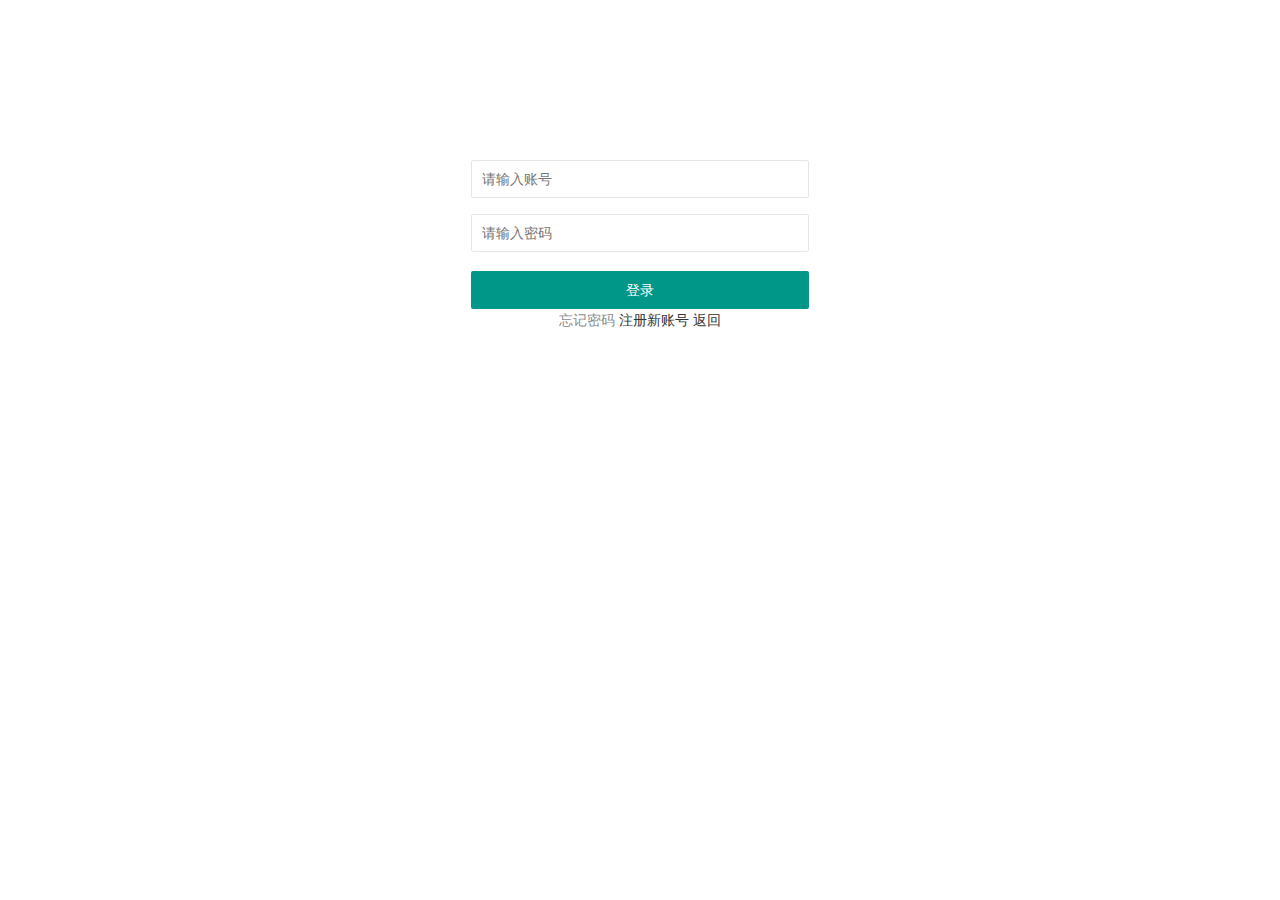
==== commit b5105701: "更新" ====
--- a/login.html
+++ b/login.html
@@ -45,6 +45,7 @@
 			<div class="forter">
 				<span>忘记密码</span>
 				<a href="register.html">注册新账号</a>
+				<a href="index.html">返回</a>
 			</div>			
 		</div>				
 	</body>
